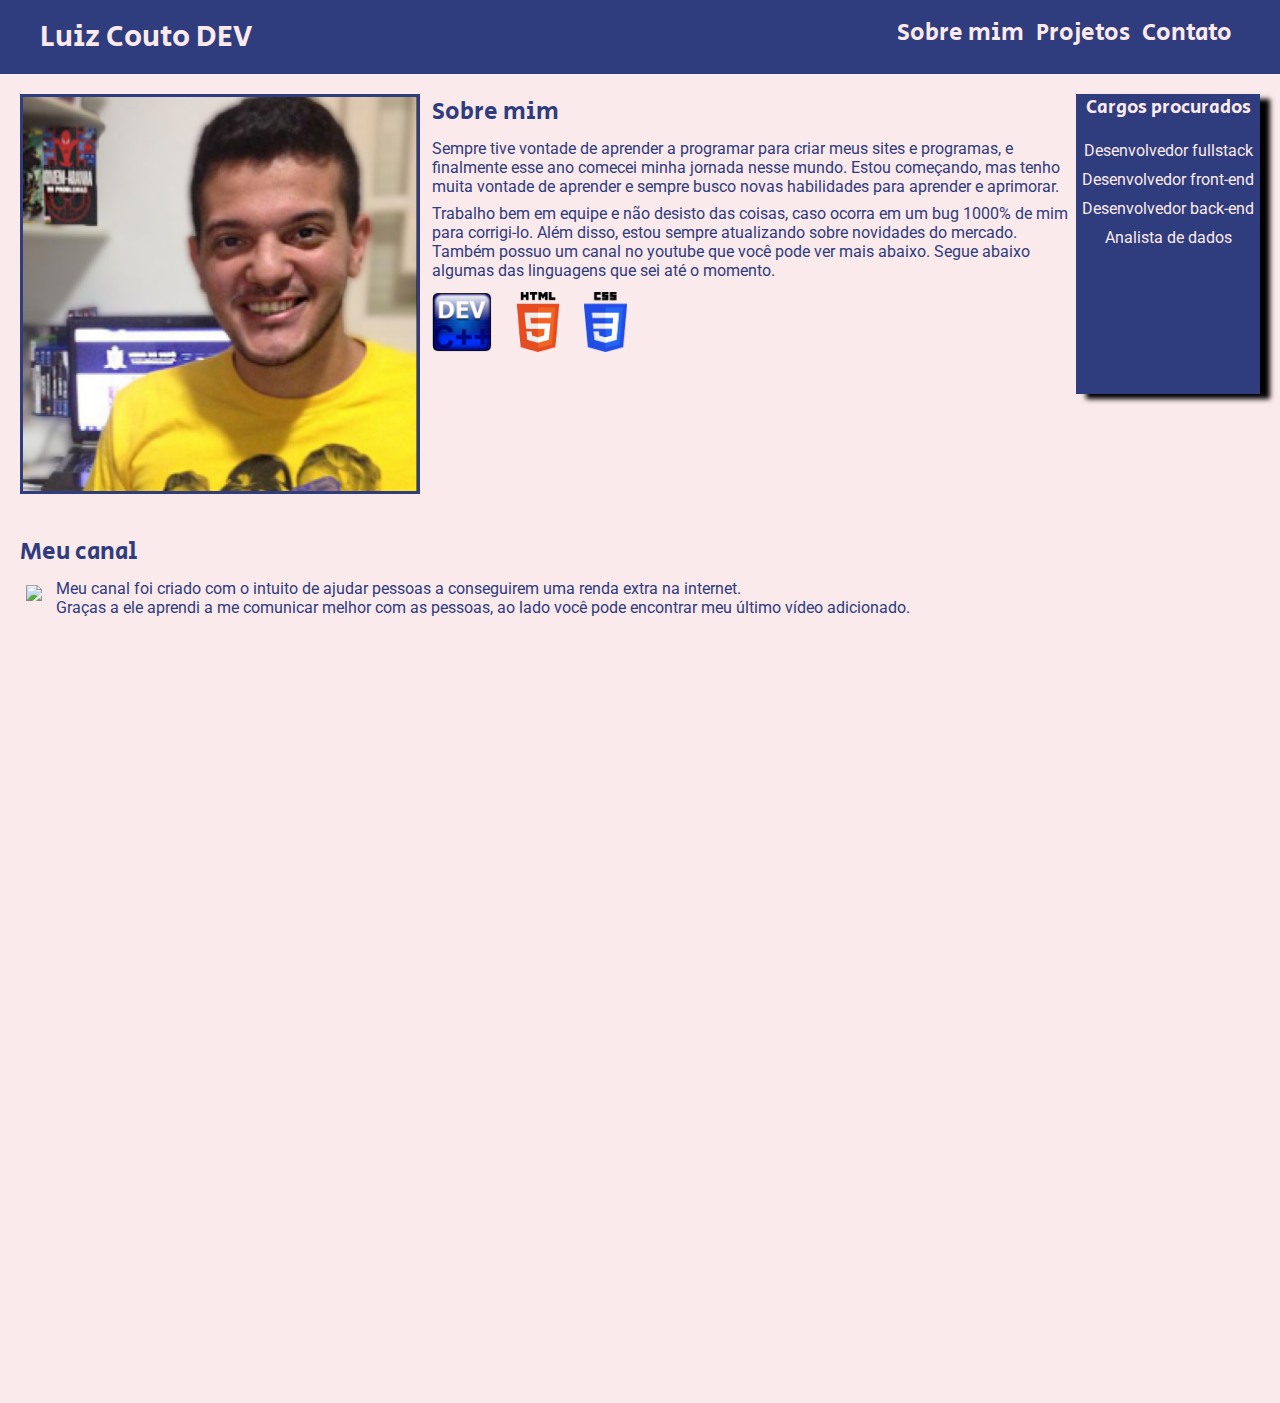
==== index.html @ a6f1968a "Created my page" ====
<!DOCTYPE html>
<html lang="pt-BR">
<head>
    <meta charset="UTF-8">
    <meta http-equiv="X-UA-Compatible" content="IE=edge">
    <meta name="viewport" content="width=device-width, initial-scale=1.0">
    <link rel="preconnect" href="https://fonts.googleapis.com">
    <link rel="preconnect" href="https://fonts.gstatic.com" crossorigin>
    <link href="https://fonts.googleapis.com/css2?family=Roboto:wght@300&family=Secular+One&display=swap" rel="stylesheet">
    <link rel= "stylesheet" href="main.css"> 
    <title>Meu Currículo</title>
</head>
<body>
    <header>
        <div class="container">
        <h1> <a href="index.html" title="Home">Luiz Couto DEV</a></h1>
        <nav>
            <ul>
                <li><a href="#about" title="Sobre mim">Sobre mim</a></li>
                <li><a href="#projects" title="Projetos">Projetos</a></li>
                <li><a href="#contact" title="Contato">Contato</a></li>
            </ul>
        </nav>
        </div>
    </header>
    <section id="about">
        <div class="container"> <!-- container que engloba toda a seção -->
                <img src="./imagens/125164510 (1).png" alt="Uma imagem minha"/>
                <div class="about"> <!-- classe sobre -->
                    <h2> Sobre mim</h2>
                    <p>
                        Sempre tive vontade de aprender a programar para criar meus sites e programas, e finalmente esse ano comecei minha jornada nesse mundo. Estou começando, mas tenho muita vontade de aprender e sempre busco novas habilidades para aprender e aprimorar. 
                    </p>
                    <p>
                        Trabalho bem em equipe e não desisto das coisas, caso ocorra em um bug 1000% de mim para corrigi-lo. Além disso, estou sempre atualizando sobre novidades do mercado. Também possuo um canal no youtube que você pode ver mais abaixo. Segue abaixo algumas das linguagens que sei até o momento. 
                    </p>
                    <ul>
                        <li>
                            <img src="./imagens/LogoC.png"/>
                        </li>
                        <li>
                            <img src="./imagens/Htmlogo.png"/>
                        </li>
                        <li>
                            <img src="./imagens/csslogo.png"/>
                        </li>
                    </ul>
                </div>
                <div class="job-roles">
                    <h3> Cargos procurados</h3>
                    <ul>
                        <li> Desenvolvedor fullstack</li>
                        <li> Desenvolvedor front-end</li>
                        <li> Desenvolvedor back-end</li>
                        <li> Analista de dados</li>
                    </ul>
                </div>
        </div>
    </section>
    <section id="youtube-channel"> 
        <div class="container">
            <h2> Meu canal </h2>
            <div class="about-yt">
                <img src="https://yt3.ggpht.com/i4AcHq3E0jO_aYWXg9u5RGFcf-B6F-r03lns8yO0_5sh26B7S40EzcZV5Qx4b_8GYql0eWgznQ=s88-c-k-c0x00ffffff-no-rj"/>
                <div class="test">
                    <p>
                        Meu canal foi criado com o intuito de ajudar pessoas a conseguirem uma renda extra na internet. 
                    </p>
                    <p> 
                        Graças a ele aprendi a me comunicar melhor com as pessoas, ao lado você pode encontrar meu último vídeo adicionado.
                    </p>
                </div>
            </div>
            <iframe width="800" height="600" src="https://www.youtube.com/embed/YYVL6FZacug" title="YouTube video player" frameborder="0" allow="accelerometer; autoplay; clipboard-write; encrypted-media; gyroscope; picture-in-picture; web-share" allowfullscreen></iframe>
        </div>
    </section> 
</body>
</html>
---- main.css ----
* {
    margin: 0;
    padding: 0;
    box-sizing: border-box;
}

body {
    background-color:  #FBEAEB;
}

body p {
    font-family: 'Roboto', sans-serif;
    color: #2F3C7E;
}

.container {
    max-width: 1360px;
    width: 100%; /* setando para que fique sempre na largura máxima que é 1280px */
    margin: 0 auto;
}

header {
    background-color: #2F3C7E;
    padding: 15px 40px;
}

header a{
    text-decoration: none;
    color: #FBEAEB;
}

header a:hover{
    color:#d8b7b9;
}

h1, h2, h3 {
    font-weight: normal;
    font-family: 'Secular One', sans-serif;
}

header h1{
    color: #FBEAEB;
    font-size: 30px;
}

header .container{
    display: flex;
    justify-content: space-between;
}

header nav li {
    display: inline;
    margin-right: 8px;
    font-size: 24px;
}

header nav li a{
    text-decoration: none;
    color: #FBEAEB;
    font-family: 'Secular One', sans-serif;
}

header nav li a:hover{
    color:#d8b7b9;
}

section img{
    height: 400px;
    margin-right: 12px;
    border: solid #2F3C7E;
}

section ul li{
    display: inline;
}

section .container {
    display: flex;
    justify-content: space-between;
    padding: 20px;
}

section h2, h3 {
    margin-bottom: 10px;
    color: #2F3C7E;
}

section ul img{
    height: 60px;
    margin-top: 4px;
    border: none;
}

#about p{
    margin-bottom: 8px;
}

.job-roles ul li {
    font-family: 'Roboto', sans-serif;
    display: inline-block;
    margin-top: 10px;
    color: #FBEAEB;
}

.job-roles h3 {
    color: #FBEAEB;
}

.job-roles {
    background-color: #2F3C7E;
    height: 300px;
    width: 50%;
    text-align: center;
    box-shadow: 10px 5px 5px black;
}


#youtube-channel .container {
    display: block;
}

.about-yt img {
    height: 200px;
    border: none;
    margin-right: 8px;
    padding: 6px;
}

.about-yt {
    display: flex;
    justify-content: left;
    align-items:flex-start;
}
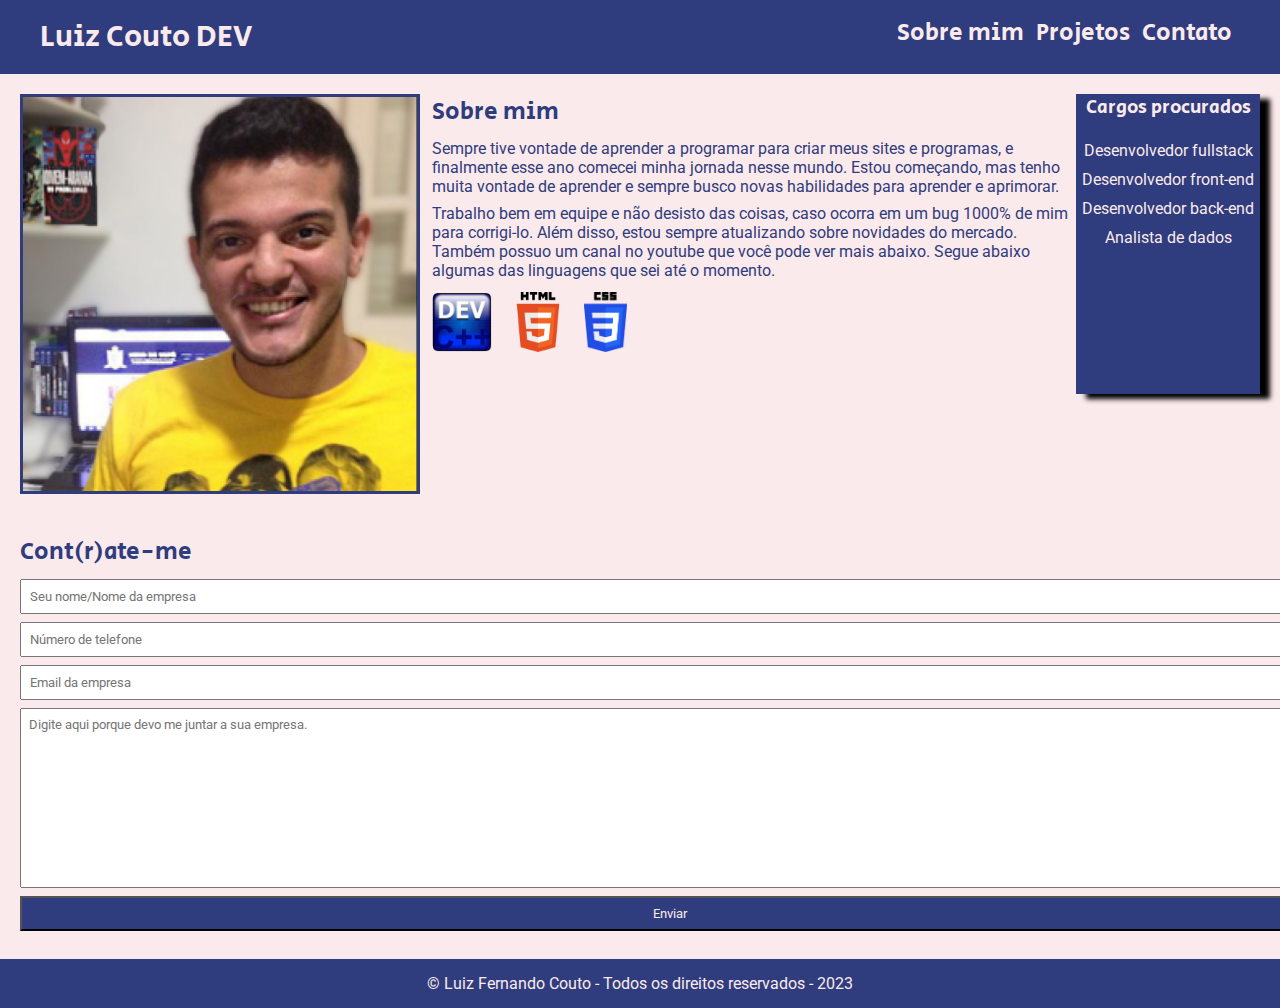
==== commit 99de0704: "Added projects page to the website" ====
--- a/index.html
+++ b/index.html
@@ -17,7 +17,7 @@
         <nav>
             <ul>
                 <li><a href="#about" title="Sobre mim">Sobre mim</a></li>
-                <li><a href="#projects" title="Projetos">Projetos</a></li>
+                <li><a href="./projects.html" title="Projetos">Projetos</a></li>
                 <li><a href="#contact" title="Contato">Contato</a></li>
             </ul>
         </nav>
@@ -57,22 +57,26 @@
                 </div>
         </div>
     </section>
-    <section id="youtube-channel"> 
+    <section id="contact">
         <div class="container">
-            <h2> Meu canal </h2>
-            <div class="about-yt">
-                <img src="https://yt3.ggpht.com/i4AcHq3E0jO_aYWXg9u5RGFcf-B6F-r03lns8yO0_5sh26B7S40EzcZV5Qx4b_8GYql0eWgznQ=s88-c-k-c0x00ffffff-no-rj"/>
-                <div class="test">
-                    <p>
-                        Meu canal foi criado com o intuito de ajudar pessoas a conseguirem uma renda extra na internet. 
-                    </p>
-                    <p> 
-                        Graças a ele aprendi a me comunicar melhor com as pessoas, ao lado você pode encontrar meu último vídeo adicionado.
-                    </p>
-                </div>
+            <h2>Cont(r)ate-me</h2>
+            <div class="contact-methods">
+            <form>
+                <input type="text" placeholder="Seu nome/Nome da empresa" required/>
+                <input type="tel" placeholder="Número de telefone" required/>
+                <input type="email" placeholder="Email da empresa" required/>
+                <textarea placeholder="Digite aqui porque devo me juntar a sua empresa." required></textarea>
+                <button type="submit">Enviar</button>
+            </form>
             </div>
-            <iframe width="800" height="600" src="https://www.youtube.com/embed/YYVL6FZacug" title="YouTube video player" frameborder="0" allow="accelerometer; autoplay; clipboard-write; encrypted-media; gyroscope; picture-in-picture; web-share" allowfullscreen></iframe>
         </div>
-    </section> 
+    </section>
+    <footer>
+        <div class="container">
+            <p>
+                &copy; Luiz Fernando Couto - Todos os direitos reservados - 2023
+            </p>
+        </div>
+    </footer>
 </body>
 </html>--- a/main.css
+++ b/main.css
@@ -33,7 +33,7 @@
     color:#d8b7b9;
 }
 
-h1, h2, h3 {
+h1, h2, h3, h4 {
     font-weight: normal;
     font-family: 'Secular One', sans-serif;
 }
@@ -114,24 +114,74 @@
     box-shadow: 10px 5px 5px black;
 }
 
-
-#youtube-channel .container {
+#contact .container {
     display: block;
 }
 
-.about-yt img {
-    height: 200px;
-    border: none;
-    margin-right: 8px;
-    padding: 6px;
+.contact-methods {
+    display: flex;
+    justify-content: space-between;
 }
 
-.about-yt {
-    display: flex;
-    justify-content: left;
-    align-items:flex-start;
+form input, form textarea, form button {
+    display: block;
+    width: 1300px;
+    margin-bottom: 8px;
+    padding: 8px;
+    font-family: 'Roboto', sans-serif;
 }
 
+form textarea{
+    resize: none;
+    height: 180px;
+}
 
+form button {
+    background-color: #2F3C7E;
+    color: #FBEAEB;
+}
 
+form button:hover {
+    background-color: #4c5eb8;
+}
 
+input:focus, textarea:focus { /* definido a borda dessa cor quando estiver em foco */
+    outline-color: #1e264d;
+}
+
+footer {
+    background-color: #2F3C7E;
+    padding: 15px 0;
+}
+
+footer p {
+    color: #FBEAEB;
+    text-align: center;
+}
+
+#Projects .container {
+    display: block;
+}
+
+.projects-div {
+    display: flex;
+    padding: 10px 0;
+}
+
+.projects-div h4 a {
+    text-decoration: none;
+    color: #2F3C7E;
+}
+
+.projects-div h4 a:hover {
+    color: #576cd3;
+}
+
+.projects-div h4  {
+    padding: 8px 0px;
+}
+
+.projects-div img {
+    height: 600px;
+}
+
